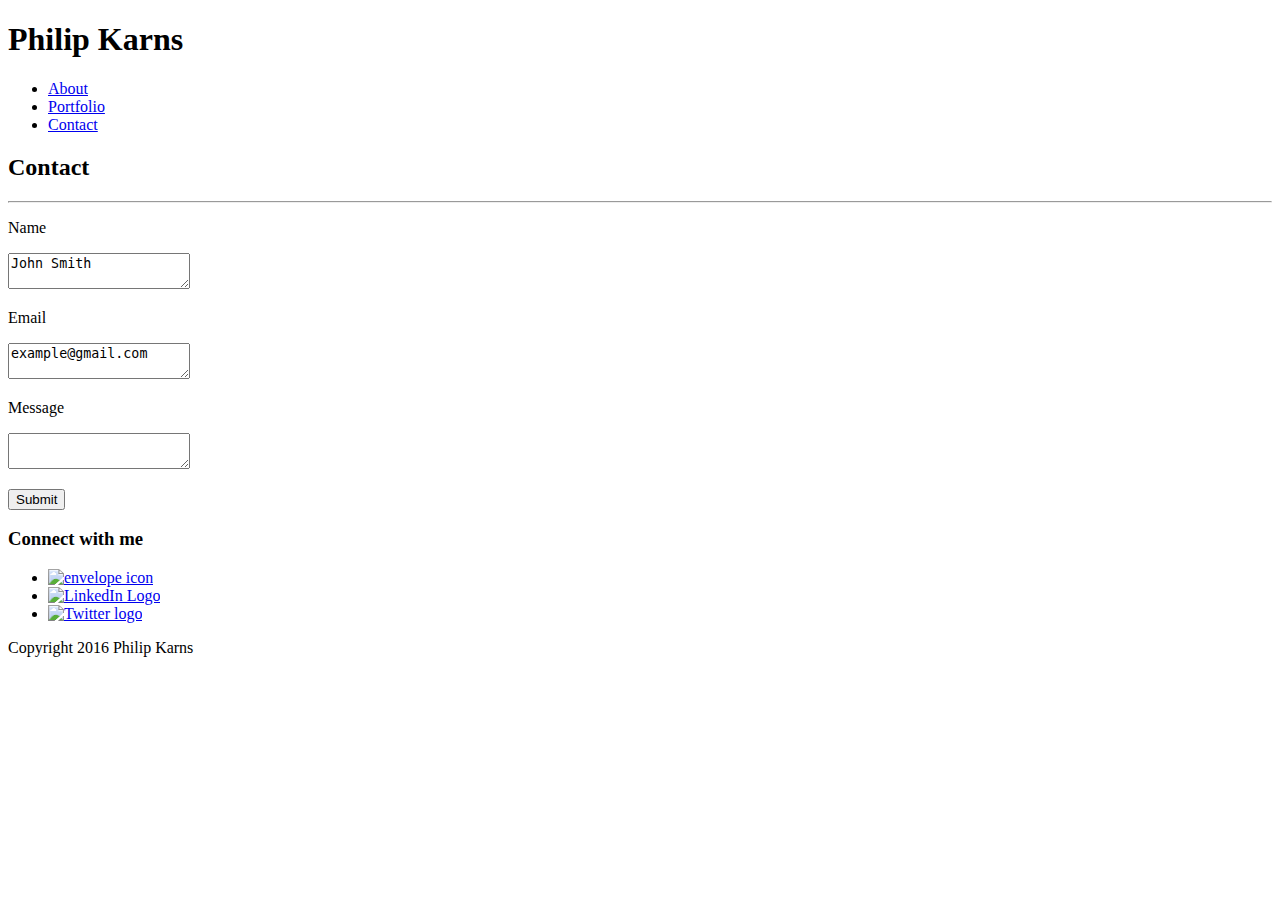
==== contact.html @ 54e3192d "added all html content and added images" ====
<!DOCTYPE html>
<html lang="en">
	<head>
		<meta charset="UTF-8">
		<title>Philip Karns | Web Developer</title>
		<link rel="stylesheet" type="text/css" href="assets/css/reset.css">
		<link rel="stylesheet" type="text/css" href="assets/css/style.css">
	</head>
	 <!-- BEGIN BODY -->
	<body>
		<!-- BEGINNING OF HEADER SECTION -->
		<header>
			<div class="full-width">
				<div class="half-width-name">
					<h1>Philip Karns</h1>
				</div>
				<div class="half-width-nav">
					<nav>
						<ul>
							<li><a href="index.html">About</a></li>
							<li><a href="portfolio.html">Portfolio</a></li>
							<li><a href="contact.html">Contact</a></li>	
						</ul>
					</nav>
				</div>
			</div>
		</header>
		<!-- BEGINNING OF MAIN CONTENT -->
		<main>
		<!-- BEGINNING OF CONTACT SECTION -->
			<section class="contact">
				<h2>Contact</h2>
				<hr>
				<form>
					<p>Name</p>
					<textarea name="Name" id="name-field">John Smith</textarea>
					<p>Email</p>
					<textarea name="Email" id="email-field">example@gmail.com</textarea>
					<p>Message</p>
					<textarea name="message" id="text-area"></textarea>
					<p><input type="submit" name="Submit" value="Submit"/></p>			
				</form>
			</section>
		<!-- BEGINNING OF ASIDE SECTION -->
			<aside class="connect">
				<h3>Connect with me</h3>
					<ul>
		                <li><a href="mailto:philip.karns@hotmail.com" target="_blank"><img src="assets/images/icon-envelope.png" alt="envelope icon"></a></li>
		                <li><a href="https://www.linkedin.com/in/philkarns" target="_blank"><img src="assets/images/icon-linkedin.png" alt="LinkedIn Logo"></a></li>
		                <li><a href="https://twitter.com/pakmania10" target="_blank"><img src="assets/images/icon-twitter.png" alt="Twitter logo"></a></li> 
                	</ul>
			</aside>
			<!-- BEGINNING OF FOOTER SECTION -->
			<footer>
			Copyright 2016 Philip Karns
			</footer>
		</main>
	</body>
</html>
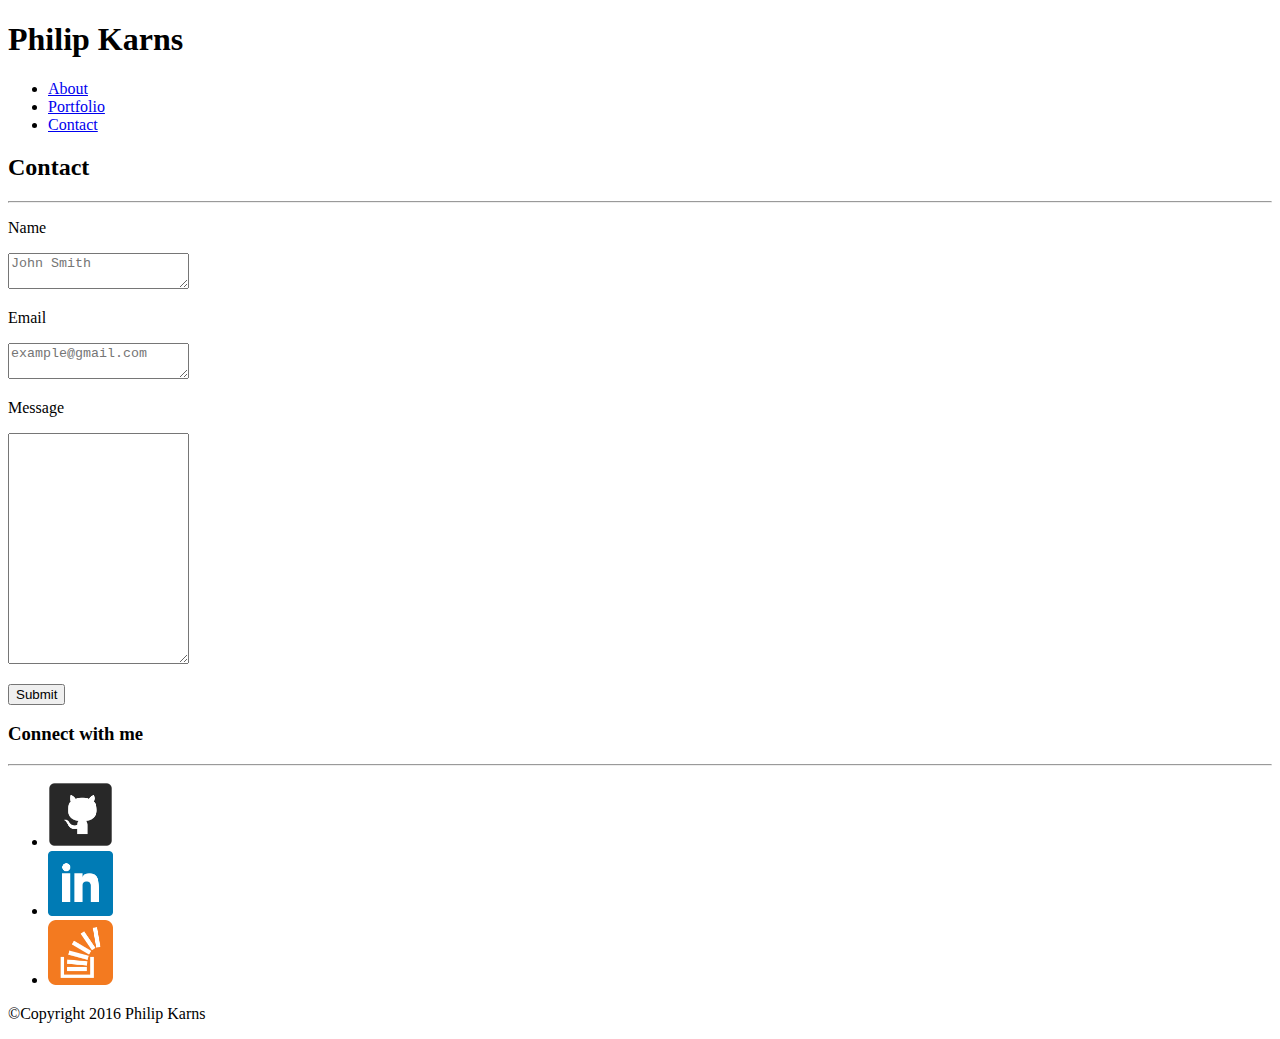
==== commit b82deb5c: "updated html files and added images" ====
--- a/contact.html
+++ b/contact.html
@@ -11,49 +11,57 @@
 		<!-- BEGINNING OF HEADER SECTION -->
 		<header>
 			<div class="full-width">
-				<div class="half-width-name">
-					<h1>Philip Karns</h1>
+				<div class="half-width">
+					<div class="logo-name">
+						<h1>Philip Karns</h1>
+					</div>
 				</div>
-				<div class="half-width-nav">
-					<nav>
-						<ul>
-							<li><a href="index.html">About</a></li>
-							<li><a href="portfolio.html">Portfolio</a></li>
-							<li><a href="contact.html">Contact</a></li>	
-						</ul>
-					</nav>
+					<div class="half-width-nav">
+						<div class="nav-positioning">
+						<nav>
+							<ul>
+								<li><a href="index.html">About</a></li>
+								<li class="border"><a href="portfolio.html">Portfolio</a></li>
+								<li><a href="contact.html">Contact</a></li>	
+							</ul>
+						</nav>
+					</div>
 				</div>
 			</div>
 		</header>
-		<!-- BEGINNING OF MAIN CONTENT -->
-		<main>
+	
 		<!-- BEGINNING OF CONTACT SECTION -->
+		<div>
 			<section class="contact">
 				<h2>Contact</h2>
 				<hr>
 				<form>
 					<p>Name</p>
-					<textarea name="Name" id="name-field">John Smith</textarea>
+					<textarea class="name" name="Name" id="name-field" placeholder="John Smith"></textarea>
 					<p>Email</p>
-					<textarea name="Email" id="email-field">example@gmail.com</textarea>
+					<textarea class="email" name="Email" id="email-field" placeholder="example@gmail.com"></textarea>
 					<p>Message</p>
-					<textarea name="message" id="text-area"></textarea>
-					<p><input type="submit" name="Submit" value="Submit"/></p>			
+					<textarea class="message" name="message" id="text-area" rows="15" ></textarea>
+					<p><input class="button" type="submit" name="Submit" value="Submit"/></p>	
 				</form>
 			</section>
 		<!-- BEGINNING OF ASIDE SECTION -->
-			<aside class="connect">
-				<h3>Connect with me</h3>
-					<ul>
-		                <li><a href="mailto:philip.karns@hotmail.com" target="_blank"><img src="assets/images/icon-envelope.png" alt="envelope icon"></a></li>
-		                <li><a href="https://www.linkedin.com/in/philkarns" target="_blank"><img src="assets/images/icon-linkedin.png" alt="LinkedIn Logo"></a></li>
-		                <li><a href="https://twitter.com/pakmania10" target="_blank"><img src="assets/images/icon-twitter.png" alt="Twitter logo"></a></li> 
-                	</ul>
-			</aside>
+			<section class="aside-content">
+						<h3>Connect with me</h3>
+						<hr>
+							<ul>
+				                <li><a href="https://github.com/pakmania10" target="_blank"><img src="assets/images/github-icon.jpg" alt="GitHub logo" width="65" height="65"></a></li>
+				                <li><a href="https://www.linkedin.com/in/philkarns" target="_blank"><img src="assets/images/linkedin-icon.jpg" alt="LinkedIn Logo" width="65" height="65"></a></li>
+				                <li><a href="http://stackexchange.com/users/9835304/philip-karns" target="_blank"><img src="assets/images/stackoverflow-icon.jpg" alt="stack<strong>overflow</strong> icon" width="65" height="65"></a></li>
+		                	</ul>
+		            </section>
+				</div>	
+		
 			<!-- BEGINNING OF FOOTER SECTION -->
-			<footer>
-			Copyright 2016 Philip Karns
+		<div>
+			<footer class="footer">
+				<p>&copy;Copyright 2016 Philip Karns</p>
 			</footer>
-		</main>
+		</div>
 	</body>
 </html>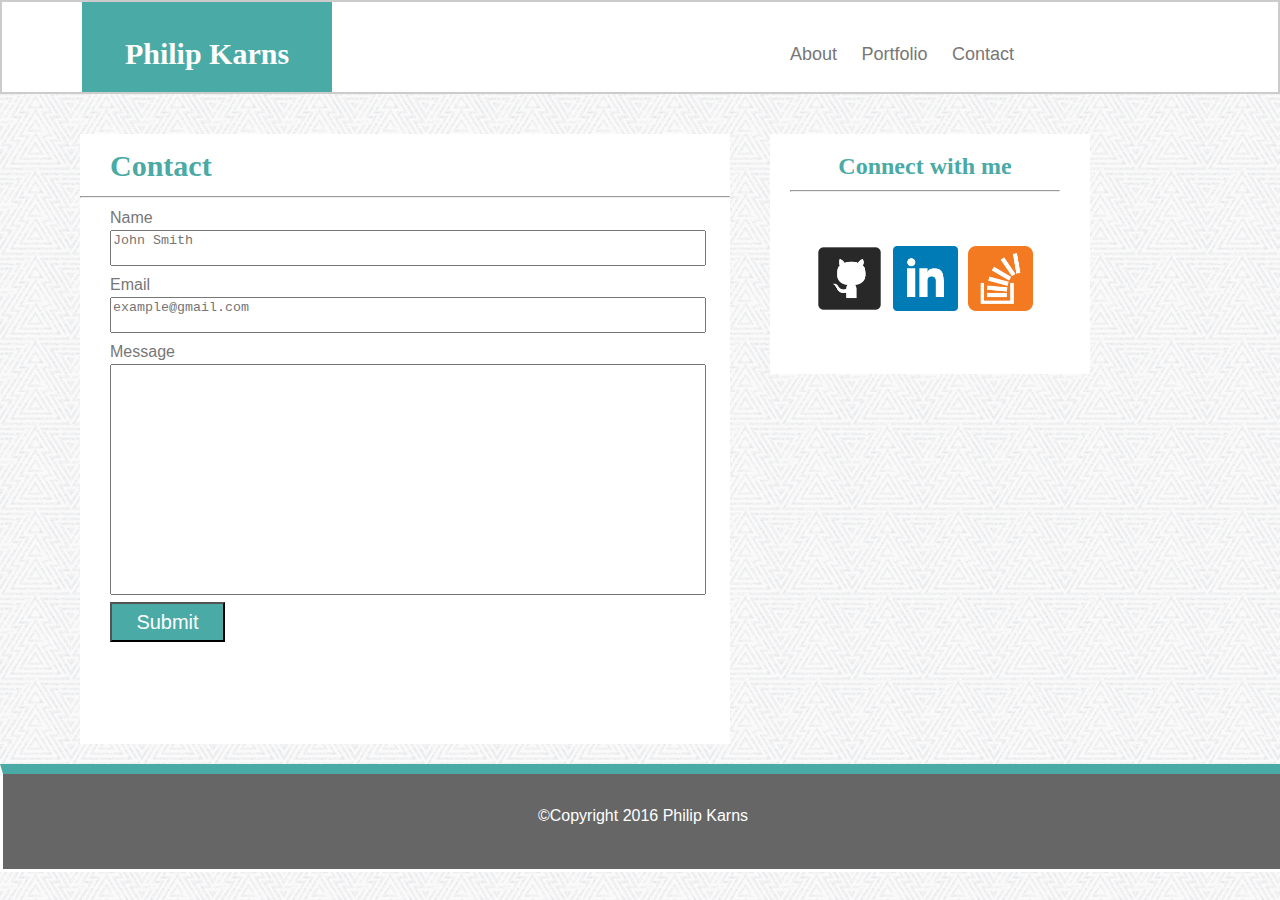
==== commit 767fd851: "updated html files with new css links after file corruption" ====
--- a/contact.html
+++ b/contact.html
@@ -1,10 +1,10 @@
 <!DOCTYPE html>
 <html lang="en">
-	<head>
+<head>
 		<meta charset="UTF-8">
 		<title>Philip Karns | Web Developer</title>
-		<link rel="stylesheet" type="text/css" href="assets/css/reset.css">
-		<link rel="stylesheet" type="text/css" href="assets/css/style.css">
+		<link rel="stylesheet" type="text/css" href="assets/css2/resets.css">
+		<link rel="stylesheet" type="text/css" href="assets/css2/styles.css">
 	</head>
 	 <!-- BEGIN BODY -->
 	<body>
--- a/assets/css2/resets.css
+++ b/assets/css2/resets.css
@@ -0,0 +1,50 @@
+
+/* http://meyerweb.com/eric/tools/css/reset/ 
+   v2.0 | 20110126
+   License: none (public domain)
+*/
+
+
+html, body, div, span, applet, object, iframe,
+h1, h2, h3, h4, h5, h6, p, blockquote, pre,
+a, abbr, acronym, address, big, cite, code,
+del, dfn, em, img, ins, kbd, q, s, samp,
+small, strike, strong, sub, sup, tt, var,
+b, u, i, center,
+dl, dt, dd, ol, ul, li,
+fieldset, form, label, legend,
+table, caption, tbody, tfoot, thead, tr, th, td,
+article, aside, canvas, details, embed, 
+figure, figcaption, footer, header, hgroup, 
+menu, nav, output, ruby, section, summary,
+time, mark, audio, video {
+	margin: 0;
+	padding: 0;
+	border: 0;
+	font-size: 100%;
+	font: inherit;
+	vertical-align: baseline;
+}
+/* HTML5 display-role reset for older browsers */
+article, aside, details, figcaption, figure, 
+footer, header, hgroup, menu, nav, section {
+	display: block;
+}
+body {
+	line-height: 1;
+}
+ol, ul {
+	list-style: none;
+}
+blockquote, q {
+	quotes: none;
+}
+blockquote:before, blockquote:after,
+q:before, q:after {
+	content: '';
+	content: none;
+}
+table {
+	border-collapse: collapse;
+	border-spacing: 0;
+}
--- a/assets/css2/styles.css
+++ b/assets/css2/styles.css
@@ -0,0 +1,205 @@
+
+/***** BASE STYLES ****/
+body {
+	font-family: 'Arial', 'Helvetica Neue', Helvetica, sans-serif;
+	color: #777777;
+	background: url(../images/portfolio-background.png);
+	line-height: 150%;
+}
+
+
+h1, h2, h3 {
+	font-family: 'Georgia', Times, Times New Roman, serif; 
+}
+
+h2, h3 {
+	background-color: white;
+	color: #4aaaa5;
+}
+/***** HEADER SECTION ******/
+
+.full-width {
+	margin: 0 auto;		
+}
+
+.half-width {
+	width: 600px;	
+	float: left;
+	background-color: white;
+}
+
+.half-width-nav {
+	width: 600px;
+	text-align: center;
+	float: left;
+}
+
+header {
+	height: 90px;
+	border: 2px solid #cccccc;
+	background-color: #ffffff;
+	margin-bottom: 20px;
+}
+
+.nav-positioning {
+	height: 90px;
+}
+
+nav li {
+	display: inline-block;
+	position: relative;
+	top: 30px;
+	padding: 10px;
+}
+
+nav li a {
+	text-decoration: none;
+	color: #777777;
+	font-size: 18px;
+}
+
+
+h1 {
+	
+	color: white;	
+	text-align: center;
+	position: relative;
+	top: 40px;
+	font-size: 30px;
+	font-weight: bold;
+}
+
+.logo-name {
+	background-color: #4aaaa5;	
+	width: 250px;
+	height: 90px;
+	left: 200px;
+	margin-left: 80px;
+}
+
+/***** ABOUT SECTION ******/
+
+.about-image {
+	float: left;
+	width: 205px;
+	height: 155px;
+	margin: 30px;
+}
+
+.about-content {
+	width: 650px;
+	height: 480px;
+	margin: 20px 20px 20px 80px;
+	float: left;
+	background-color: white;
+}
+
+.about-paragraph {
+	width: 580px;
+	
+}
+
+.about-content h2 {
+	font-size: 30px;
+	padding: 20px 0px 10px 30px;
+	font-weight: bold;
+}
+
+/***** PORTFOLIO SECTION ******/
+.portfolio {
+	height: 855px;
+	width: 650px;
+	background-color: white;
+	margin: 20px 20px 20px 80px;
+	float: left;
+}
+
+.portfolio li img {
+	width: 275px;
+	height: 205px;
+}
+
+.portfolio-images {
+	float: left;
+	margin: 20px;
+}
+
+.portfolio h2 {
+	font-size: 30px;
+	padding: 20px 0px 10px 30px;
+	font-weight: bold;
+}
+
+
+/***** CONTACT SECTION ******/
+.contact {
+	width: 650px;
+	height: 610px;
+	background-color: white;
+	margin: 20px 20px 20px 80px;
+	float: left;
+}
+
+.contact h2 {
+	font-size: 30px;
+	padding: 20px 0px 10px 30px;
+	font-weight: bold;
+}
+
+.contact form {
+	margin-left: 30px;
+}
+
+.name, .email, .message {
+	width: 590px;
+	resize: none;
+	
+}
+
+.button {
+	color: white;
+	background-color: #4aaaa5;
+	width: 115px;
+	height: 40px;
+	font-size: 20px;
+}
+/***** ASIDE SECTION ******/
+
+.aside-content {
+	height: 200px;
+	float: left;
+	width: 270px;
+	background-color: white;
+	margin: 20px;
+	font-weight: bold;
+	font-size: 24px;
+	text-align: center;
+	padding: 20px 30px 20px 20px;
+}
+
+.aside-content li {
+	display: inline;
+}
+
+.aside-content li img {
+	padding-top: 40px;
+	margin: 2px;
+}
+
+/**** FOOTER SECTION *****/
+
+.footer {
+	border: solid;
+	height: 95px;
+	width: 100%;
+	clear: both;
+	overflow: auto;
+	background-color: #666666;
+	color: white;
+	text-align: center;
+	border-top: solid 10px #4aaaa5;
+}
+
+.footer p {
+	padding-top: 30px;
+}
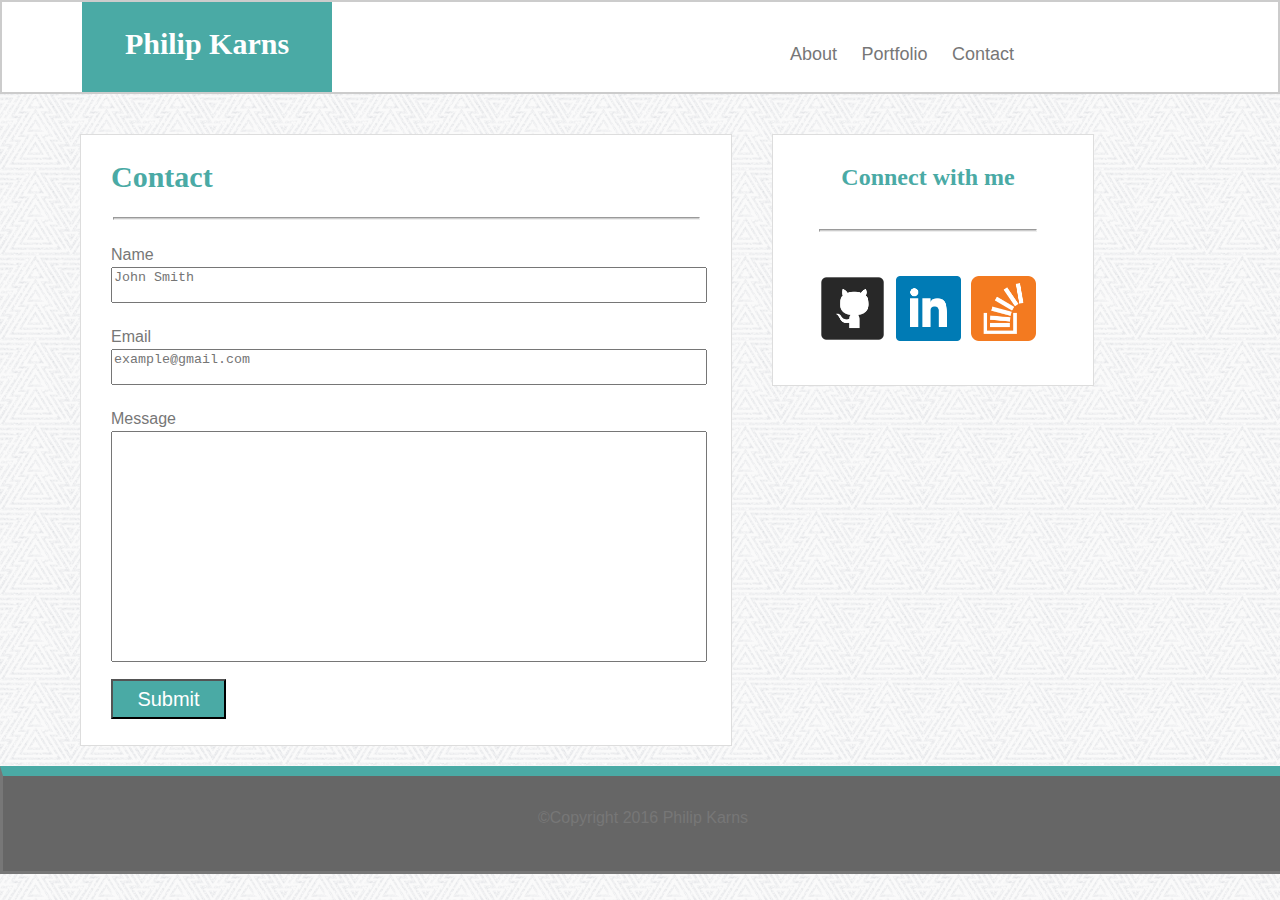
==== commit ca446279: "complete week1 homework files for html and css" ====
--- a/contact.html
+++ b/contact.html
@@ -36,11 +36,11 @@
 				<h2>Contact</h2>
 				<hr>
 				<form>
-					<p>Name</p>
+					<p class="form-paragraph">Name</p>
 					<textarea class="name" name="Name" id="name-field" placeholder="John Smith"></textarea>
-					<p>Email</p>
+					<p class="form-paragraph">Email</p>
 					<textarea class="email" name="Email" id="email-field" placeholder="example@gmail.com"></textarea>
-					<p>Message</p>
+					<p class="form-paragraph">Message</p>
 					<textarea class="message" name="message" id="text-area" rows="15" ></textarea>
 					<p><input class="button" type="submit" name="Submit" value="Submit"/></p>	
 				</form>
--- a/assets/css2/styles.css
+++ b/assets/css2/styles.css
@@ -7,7 +7,6 @@
 	line-height: 150%;
 }
 
-
 h1, h2, h3 {
 	font-family: 'Georgia', Times, Times New Roman, serif; 
 }
@@ -60,11 +59,10 @@
 
 
 h1 {
-	
-	color: white;	
-	text-align: center;
-	position: relative;
-	top: 40px;
+	color: white;	
+	text-align: center;
+	position: relative;
+	top: 30px;
 	font-size: 30px;
 	font-weight: bold;
 }
@@ -81,42 +79,52 @@
 
 .about-image {
 	float: left;
-	width: 205px;
-	height: 155px;
+	width: 300px;
+	height: 160px;
 	margin: 30px;
 }
 
 .about-content {
 	width: 650px;
-	height: 480px;
+	height: 420px;
 	margin: 20px 20px 20px 80px;
 	float: left;
-	background-color: white;
+	background-color: #ffffff;
+	border: 1px solid #dddddd;
 }
 
 .about-paragraph {
 	width: 580px;
+	padding-left: 30px;
 	
 }
 
 .about-content h2 {
 	font-size: 30px;
-	padding: 20px 0px 10px 30px;
-	font-weight: bold;
+	padding: 30px 0px 20px 30px;
+	font-weight: bold;
+}
+
+.about-content hr {
+	width: 90%;
+	color: #cccccc;
+	height: 1px;
+	background-color: #cccccc;
 }
 
 /***** PORTFOLIO SECTION ******/
 .portfolio {
-	height: 855px;
+	height: 720px;
 	width: 650px;
-	background-color: white;
+	background-color: #ffffff;
 	margin: 20px 20px 20px 80px;
 	float: left;
+	border: 1px solid #dddddd;
 }
 
 .portfolio li img {
 	width: 275px;
-	height: 205px;
+	height: 155px;
 }
 
 .portfolio-images {
@@ -126,23 +134,137 @@
 
 .portfolio h2 {
 	font-size: 30px;
-	padding: 20px 0px 10px 30px;
-	font-weight: bold;
-}
-
-
+	padding: 30px 0px 20px 30px;
+	font-weight: bold;
+}
+
+.portfolio hr {
+	color: #cccccc;
+	width: 90%;
+	height: 1px;
+	background-color: #cccccc;
+}
+
+.wrapper1 .baseball {
+	color: white;	
+	text-align: center;
+	position: relative;
+	top: 15px;
+	font-size: 30px;
+	font-weight: bold;
+}
+
+.wrapper1 {
+	background-color: #4aaaa5;	
+	width: 275px;
+	height: 50px;
+	position: absolute;
+	left: 100px;
+	top: 342px;
+}
+
+.wrapper2 .bread {
+	color: white;	
+	text-align: center;
+	position: relative;
+	top: 15px;
+	font-size: 30px;
+	font-weight: bold;
+}
+
+.wrapper2 {
+	background-color: #4aaaa5;	
+	width: 275px;
+	height: 50px;
+	position: absolute;
+	left: 100px;
+	top: 542px;
+}
+
+.wrapper3 .stir-fry {
+	color: white;	
+	text-align: center;
+	position: relative;
+	top: 15px;
+	font-size: 30px;
+	font-weight: bold;
+}
+
+.wrapper3 {
+	background-color: #4aaaa5;	
+	width: 275px;
+	height: 50px;
+	position: absolute;
+	left: 100px;
+	top: 742px;
+}
+
+.wrapper4 {
+	background-color: #4aaaa5;	
+	width: 275px;
+	height: 50px;
+	position: absolute;
+	left: 415px;
+	top: 342px;
+}
+
+.wrapper4 .city {
+	color: white;	
+	text-align: center;
+	position: relative;
+	top: 15px;
+	font-size: 30px;
+	font-weight: bold;
+}
+
+.wrapper5 .soccer {
+	color: white;	
+	text-align: center;
+	position: relative;
+	top: 15px;
+	font-size: 30px;
+	font-weight: bold;
+}
+
+.wrapper5 {
+	background-color: #4aaaa5;	
+	width: 275px;
+	height: 50px;
+	position: absolute;
+	left: 415px;
+	top: 542px;
+}
+
+.wrapper6 .nyc {
+	color: white;	
+	text-align: center;
+	position: relative;
+	top: 15px;
+	font-size: 30px;
+	font-weight: bold;
+}
+
+.wrapper6 {
+	background-color: #4aaaa5;	
+	width: 275px;
+	height: 50px;
+	position: absolute;
+	left: 415px;
+	top: 742px;
+}
 /***** CONTACT SECTION ******/
 .contact {
 	width: 650px;
 	height: 610px;
-	background-color: white;
+	background-color: #ffffff;
 	margin: 20px 20px 20px 80px;
 	float: left;
+	border: 1px solid #dddddd;
 }
 
 .contact h2 {
 	font-size: 30px;
-	padding: 20px 0px 10px 30px;
+	padding: 30px 0px 20px 30px;
 	font-weight: bold;
 }
 
@@ -153,7 +275,6 @@
 .name, .email, .message {
 	width: 590px;
 	resize: none;
-	
 }
 
 .button {
@@ -162,7 +283,21 @@
 	width: 115px;
 	height: 40px;
 	font-size: 20px;
-}
+	margin-top: 10px;
+}
+
+.contact hr {
+	color: #cccccc;
+	width: 90%;
+	height: 1px;
+	background-color: #cccccc;
+}
+
+.form-paragraph {
+	color: #777777;
+	padding-top: 15px;
+}
+
 /***** ASIDE SECTION ******/
 
 .aside-content {
@@ -174,7 +309,8 @@
 	font-weight: bold;
 	font-size: 24px;
 	text-align: center;
-	padding: 20px 30px 20px 20px;
+	padding: 30px 30px 20px 20px;
+	border: 1px solid #dddddd;
 }
 
 .aside-content li {
@@ -182,8 +318,16 @@
 }
 
 .aside-content li img {
-	padding-top: 40px;
+	padding-top: 30px;
 	margin: 2px;
+}
+
+.aside-content hr {
+	width: 80%;
+	height: .5px;
+	background-color: #cccccc;
+	margin-top: 40px;
+	color: #cccccc;
 }
 
 /**** FOOTER SECTION *****/
@@ -195,7 +339,7 @@
 	clear: both;
 	overflow: auto;
 	background-color: #666666;
-	color: white;
+	color: #777777;
 	text-align: center;
 	border-top: solid 10px #4aaaa5;
 }
